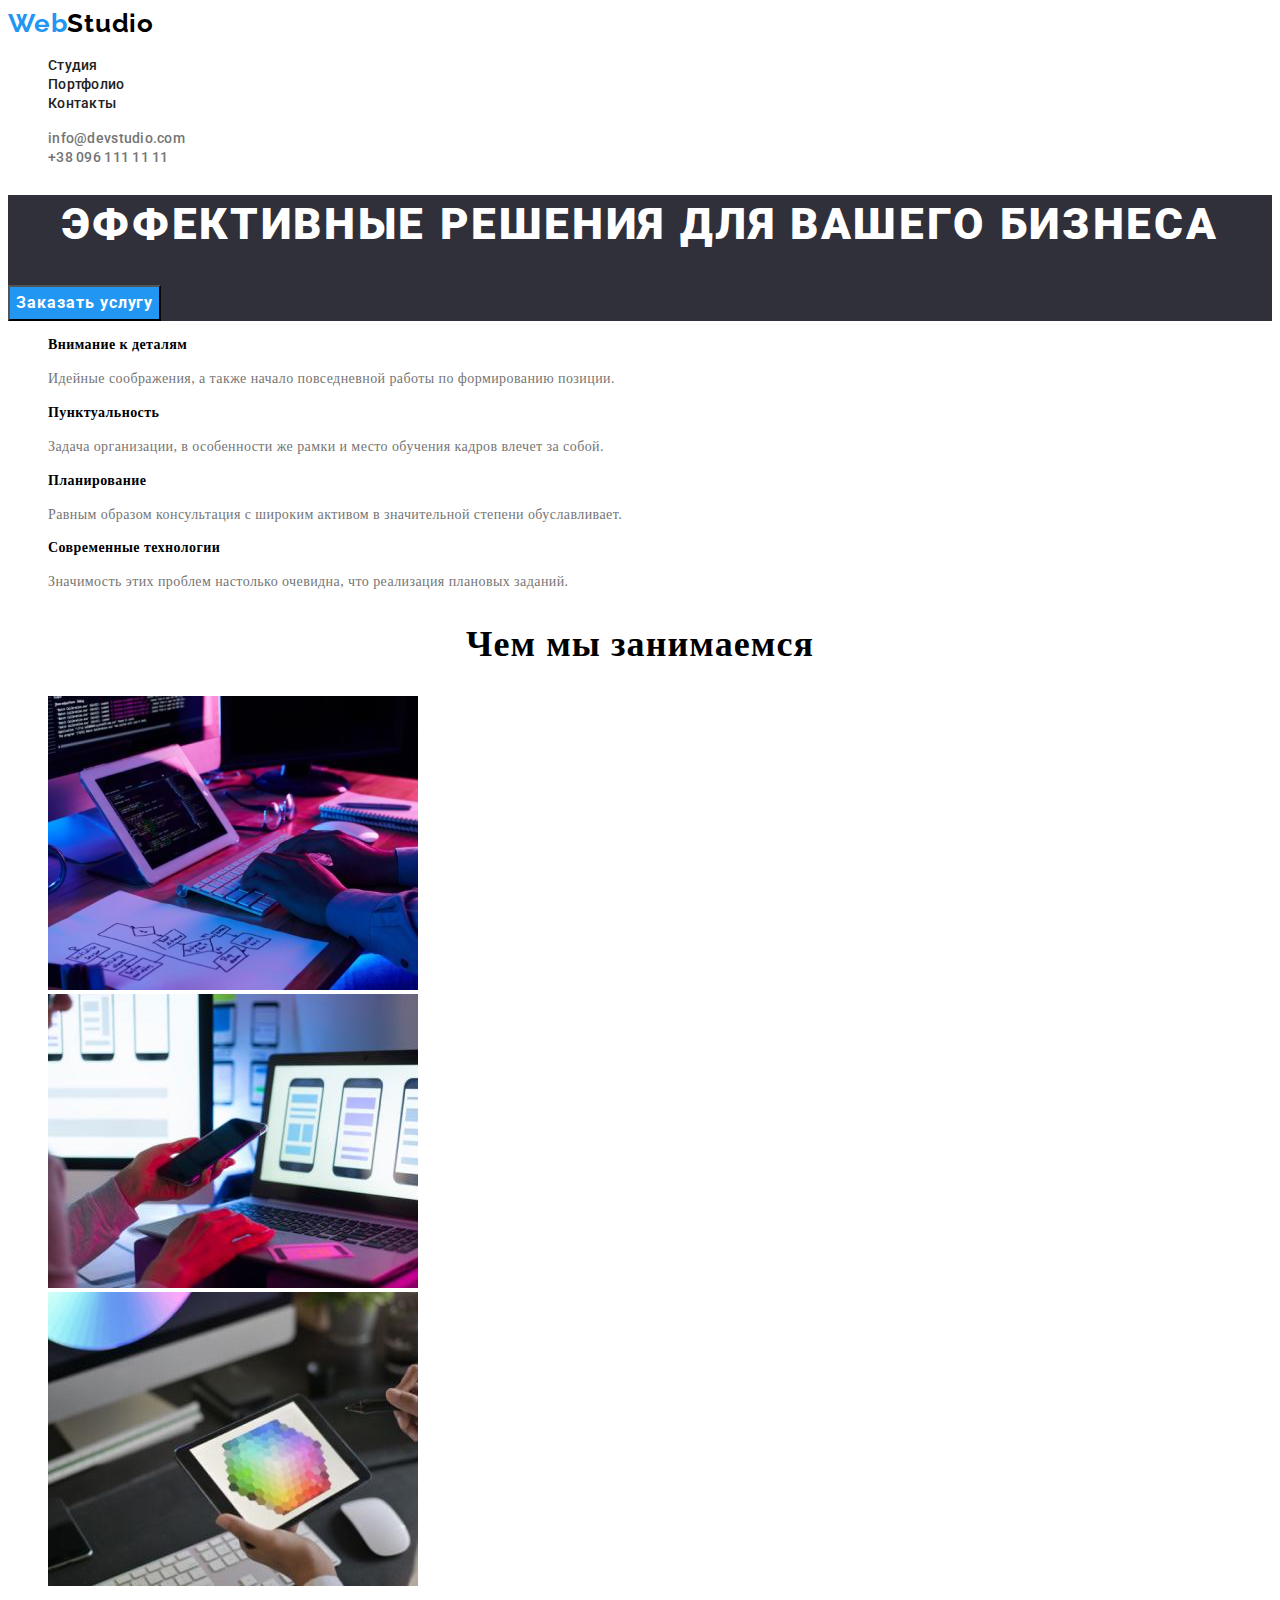
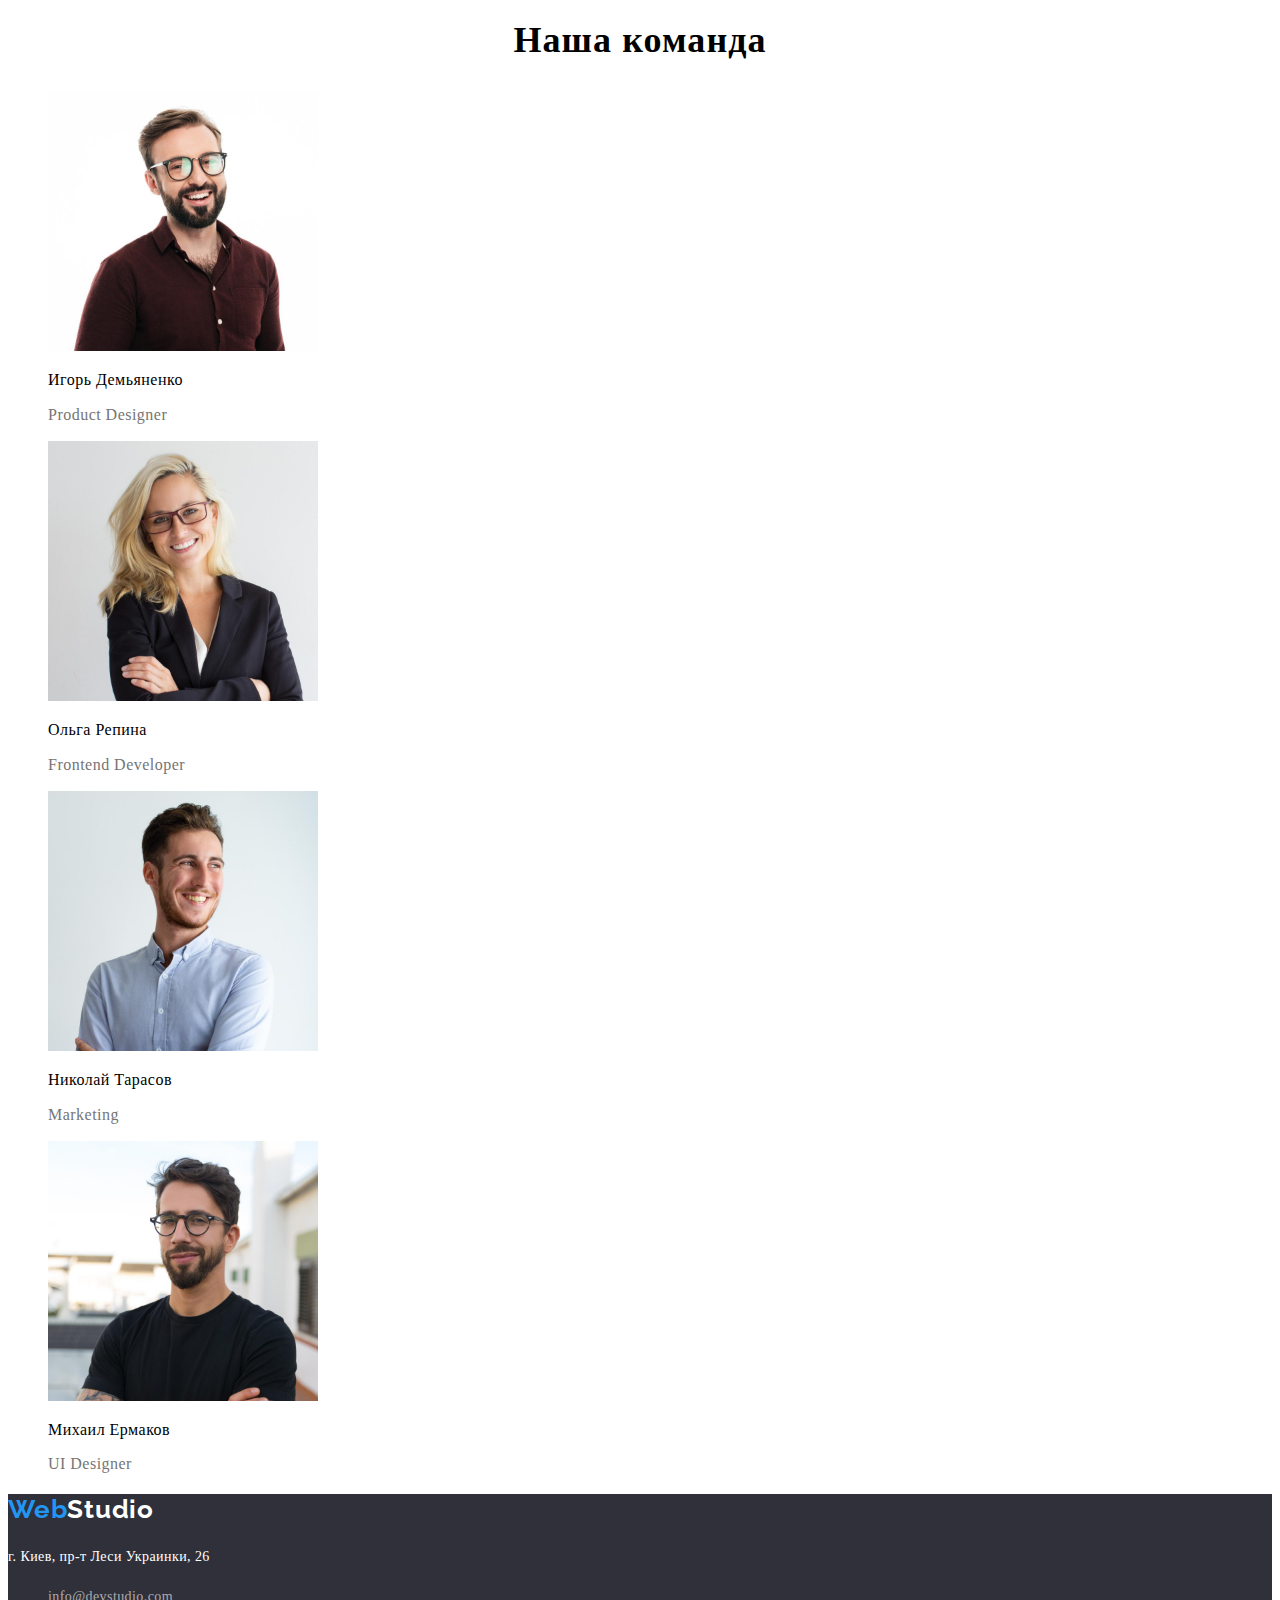
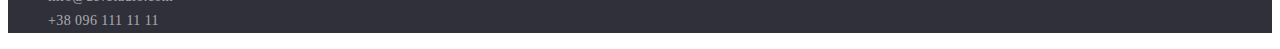
==== index.html @ f5290338 "goit-markup-hw-02" ====
<!DOCTYPE html>
<html lang="ru">
  <head>
    <meta charset="UTF-8" />
    <meta http-equiv="X-UA-Compatible" content="IE=edge" />
    <meta name="viewport" content="width=device-width, initial-scale=1.0" />
    <title>WebStudio</title>
    <link
      rel="stylesheet"
      href="https://cdnjs.cloudflare.com/ajax/libs/modern-normalize/1.1.0/modern-normalize.min.css"
      integrity="sha512-wpPYUAdjBVSE4KJnH1VR1HeZfpl1ub8YT/NKx4PuQ5NmX2tKuGu6U/JRp5y+Y8XG2tV+wKQpNHVUX03MfMFn9Q=="
      crossorigin="anonymous"
      referrerpolicy="no-referrer"
    />
    <link rel="preconnect" href="https://fonts.googleapis.com" />
    <link rel="preconnect" href="https://fonts.gstatic.com" crossorigin />
    <link
      href="https://fonts.googleapis.com/css2?family=Raleway:wght@700&family=Roboto:wght@400;500;700;900&display=swap"
      rel="stylesheet"
    />
    <link rel="stylesheet" href="./css/styles.css" />
  </head>
  <body>
    <!-- Шапка сайта -->
    <header class="page">
      <nav>
        <a href="./index.html" class="logo link-style">
          <span class="logo-color">Web</span>Studio</a
        >
        <ul class="site-nav list">
          <li>
            <a class="navigation-link link link link-style" href="">Студия</a>
          </li>
          <li>
            <a class="navigation-link link link-style" href="./portfolio.html"
              >Портфолио</a
            >
          </li>
          <li>
            <a class="navigation-link link link-style" href="">Контакты</a>
          </li>
        </ul>
      </nav>
      <ul class="contact list">
        <li>
          <a class="contact-link link-style" href="mailto:info@devstudio.com"
            >info@devstudio.com</a
          >
        </li>
        <li>
          <a class="contact-link link-style" href="tel:+380961111111"
            >+38 096 111 11 11</a
          >
        </li>
      </ul>
    </header>
    <main>
      <!-- Секция герой -->
      <section class="hero">
        <h1 class="hero-title">Эффективные решения для вашего бизнеса</h1>
        <button class="hero-button" type="button">Заказать услугу</button>
      </section>
      <!-- Секция внимание к деталям -->
      <section class="features">
        <h2 class="visually-hidden">Внимание к деталям</h2>
        <ul class="list">
          <li>
            <h3 class="features-title">Внимание к деталям</h3>
            <p class="features-text">
              Идейные соображения, а также начало повседневной работы по
              формированию позиции.
            </p>
          </li>
          <li>
            <h3 class="features-title">Пунктуальность</h3>
            <p class="features-text">
              Задача организации, в особенности же рамки и место обучения кадров
              влечет за собой.
            </p>
          </li>
          <li>
            <h3 class="features-title">Планирование</h3>
            <p class="features-text">
              Равным образом консультация с широким активом в значительной
              степени обуславливает.
            </p>
          </li>
          <li>
            <h3 class="features-title">Современные технологии</h3>
            <p class="features-text">
              Значимость этих проблем настолько очевидна, что реализация
              плановых заданий.
            </p>
          </li>
        </ul>
      </section>
      <!-- Секция чем мы занимаемся -->
      <section>
        <h2 class="work-title">Чем мы занимаемся</h2>
        <ul class="list">
          <li>
            <img
              src="./img/keyboard.jpg"
              alt="печтает на клавиатуре"
              width="370"
              height="294"
            />
          </li>
          <li>
            <img
              src="./img/notebook.jpg"
              alt="держит в руках телефон на фоне ноутбука"
              width="370"
              height="294"
            />
          </li>
          <li>
            <img
              src="./img/tablet.jpg"
              alt="держит в руках планшет"
              width="370"
              height="294"
            />
          </li>
        </ul>
      </section>
      <!-- Секция наша команда -->
      <section class="team">
        <h2 class="title">Наша команда</h2>
        <ul class="list">
          <li>
            <img
              src="./img/product-designer.jpg"
              alt="дизайнер продукта"
              width="270"
              height="260"
            />
            <h3 class="team-title">Игорь Демьяненко</h3>
            <p lang="en" class="team-text">Product Designer</p>
          </li>
          <li>
            <img
              src="./img/frontend-developer.jpg"
              alt="фронтенд разработчик"
              width="270"
              height="260"
            />
            <h3 class="team-title">Ольга Репина</h3>
            <p lang="en" class="team-text">Frontend Developer</p>
          </li>
          <li>
            <img
              src="./img/marketing.jpg"
              alt="маркетолог"
              width="270"
              height="260"
            />
            <h3 class="team-title">Николай Тарасов</h3>
            <p lang="en" class="team-text">Marketing</p>
          </li>
          <li>
            <img
              src="./img/ul-designer.jpg"
              alt="юл дизайнер"
              width="270"
              height="260"
            />
            <h3 class="team-title">Михаил Ермаков</h3>
            <p lang="en" class="team-text">UI Designer</p>
          </li>
        </ul>
      </section>
    </main>
    <!-- Футер -->
    <footer>
      <section class="footer">
        <h2>
          <a href="./index.html" class="logo link-style">
            <span class="logo-color">Web</span
            ><span class="logo-color-footer">Studio</span></a
          >
        </h2>
        <address class="address-style">
          <p class="adress">г. Киев, пр-т Леси Украинки, 26</p>
          <ul class="list">
            <li>
              <a class="link link-style" href="mailto:info@devstudio.com"
                >info@devstudio.com</a
              >
            </li>
            <li>
              <a class="link link-style" href="tel:+380961111111"
                >+38 096 111 11 11</a
              >
            </li>
          </ul>
        </address>
      </section>
    </footer>
  </body>
</html>
---- css/styles.css ----
:root {
  --primery-text-color: #212121;
  --title-text-color: #757575;
  --accent-color: #2196f3;
  --white-color: #ffffff;
}

.page {
  background: #ffffff;
  font-family: Roboto, sans-serif;
  color: var(--primery-text-color);
}
button {
  font-family: inherit;
}
/* Макет Студия */
.list {
  list-style: none;
}
.link-style {
  text-decoration: none;
}
.address-style {
  font-style: normal;
}
/* Навигация сайта */
.site-nav {
  color: var(--primery-text-color);
}
.site-nav .link {
  color: var(--primery-text-color);
  font-weight: 500;
  font-size: 14px;
  line-height: 1.12;
  letter-spacing: 0.02em;
}
.site-nav .link:hover,
.site-nav .link:focus {
  color: var(--accent-color);
}

/*Логотип */
.logo {
  color: #000000;
  font-family: Raleway, sans-serif;
  font-weight: 700;
  font-size: 26px;
  line-height: 1.19;
  letter-spacing: 0.03em;
}
.logo:focus {
  color: var(--primery-text-color);
}

.logo-color {
  color: var(--accent-color);
}
.logo-color-footer {
  color: var(--white-color);
}

/* Контакты */

.contact-link {
  color: var(--title-text-color);
  font-weight: 500;
  font-size: 14px;
  line-height: 1.14;
  letter-spacing: 0.02em;
}
.contact .contact-link:hover,
.contact .contact-link:focus {
  color: var(--accent-color);
}

/* Герой */
.visually-hidden {
  position: absolute;
  white-space: nowrap;
  width: 1px;
  height: 1px;
  overflow: hidden;
  border: 0;
  padding: 0;
  clip: rect(0 0 0 0);
  clip-path: inset(50%);
  margin: -1px;
}
.hero {
  background: #2f303a;
}
.hero-title {
  font-family: "Roboto", sans-serif;
  font-weight: 900;
  font-size: 44px;
  line-height: 1.36;
  text-align: center;
  letter-spacing: 0.06em;
  text-transform: uppercase;
  color: #ffffff;
}

.hero-button {
  font-family: "Roboto", sans-serif;
  font-weight: bold;
  font-size: 16px;
  line-height: 1.88;
  display: flex;
  align-items: center;
  text-align: center;
  letter-spacing: 0.06em;
  color: #ffffff;
  background-color: #2196f3;
}
.hero .hero-button:hover,
.hero .hero-button:focus {
  background: #188ce8;
}
/* Особености */

.features-title {
  font-weight: 700;
  font-size: 14px;
  line-height: 1.14;
  letter-spacing: 0.03em;
}

.features-text {
  color: var(--title-text-color);
  font-weight: 400;
  font-size: 14px;
  line-height: 1.71;
  letter-spacing: 0.03em;
}
/* Наши работы */

.work-title {
  font-weight: 700;
  font-size: 36px;
  line-height: 1.16;
  text-align: center;
  letter-spacing: 0.03em;
}

/* Наша Команда */
.team .title {
  font-weight: 700;
  font-size: 36px;
  line-height: 1.16;
  text-align: center;
  letter-spacing: 0.03em;
}

.team-title {
  font-weight: 500;
  font-size: 16px;
  line-height: 1.18;
  letter-spacing: 0.03em;
}

.team-text {
  color: var(--title-text-color);
  font-weight: normal;
  font-size: 16px;
  line-height: 1.18;
  letter-spacing: 0.03em;
}
/* Подвал Студио-портфолио*/
.footer {
  background: #2f303a;
}

.footer .adress {
  color: var(--white-color);
  font-weight: 400;
  font-size: 14px;
  line-height: 1.71;
  letter-spacing: 0.03em;
}
.footer .link {
  color: rgba(255, 255, 255, 0.6);
  font-weight: 400;
  font-size: 14px;
  line-height: 1.71;
  letter-spacing: 0.03em;
}

/* Филтр-Кнопки */
.portfolio .filtr .filtr-button {
  background: #f5f4fa;
  font-weight: 500;
  font-size: 16px;
  line-height: 1.62;
  letter-spacing: 0.03em;
  cursor: pointer;
}
.portfolio .filtr .filtr-button:hover,
.portfolio .filtr .filtr-button:focus {
  background: var(--accent-color);
  color: var(--white-color);
}

/* Проекты */
.portfolio .title {
  visibility: hidden;
}

.portfolio-list .portfolio-title {
  font-weight: 700;
  font-size: 18px;
  line-height: 2;
  letter-spacing: 0.06em;
}

.portfolio-list .portfolio-text {
  color: var(--title-text-color);

  font-weight: 400;
  font-size: 16px;
  line-height: 1.87;
  letter-spacing: 0.03em;
}
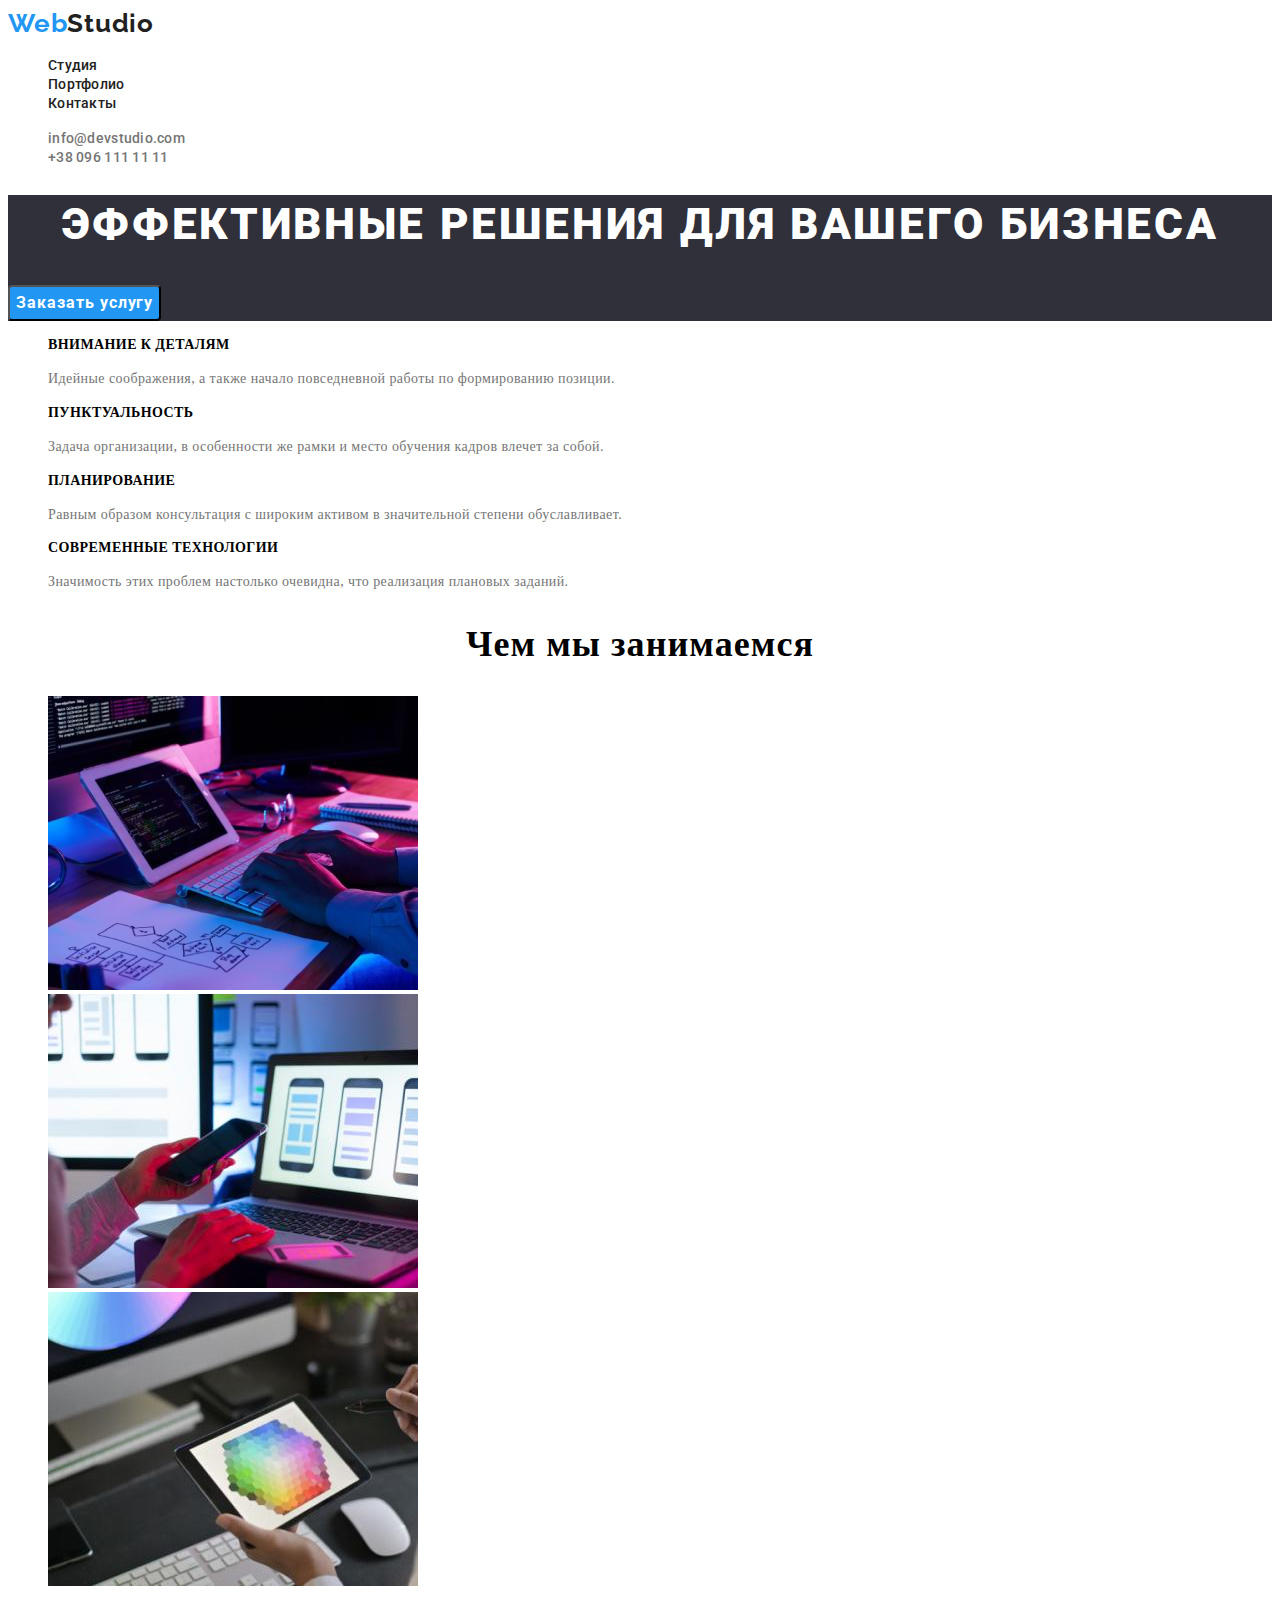
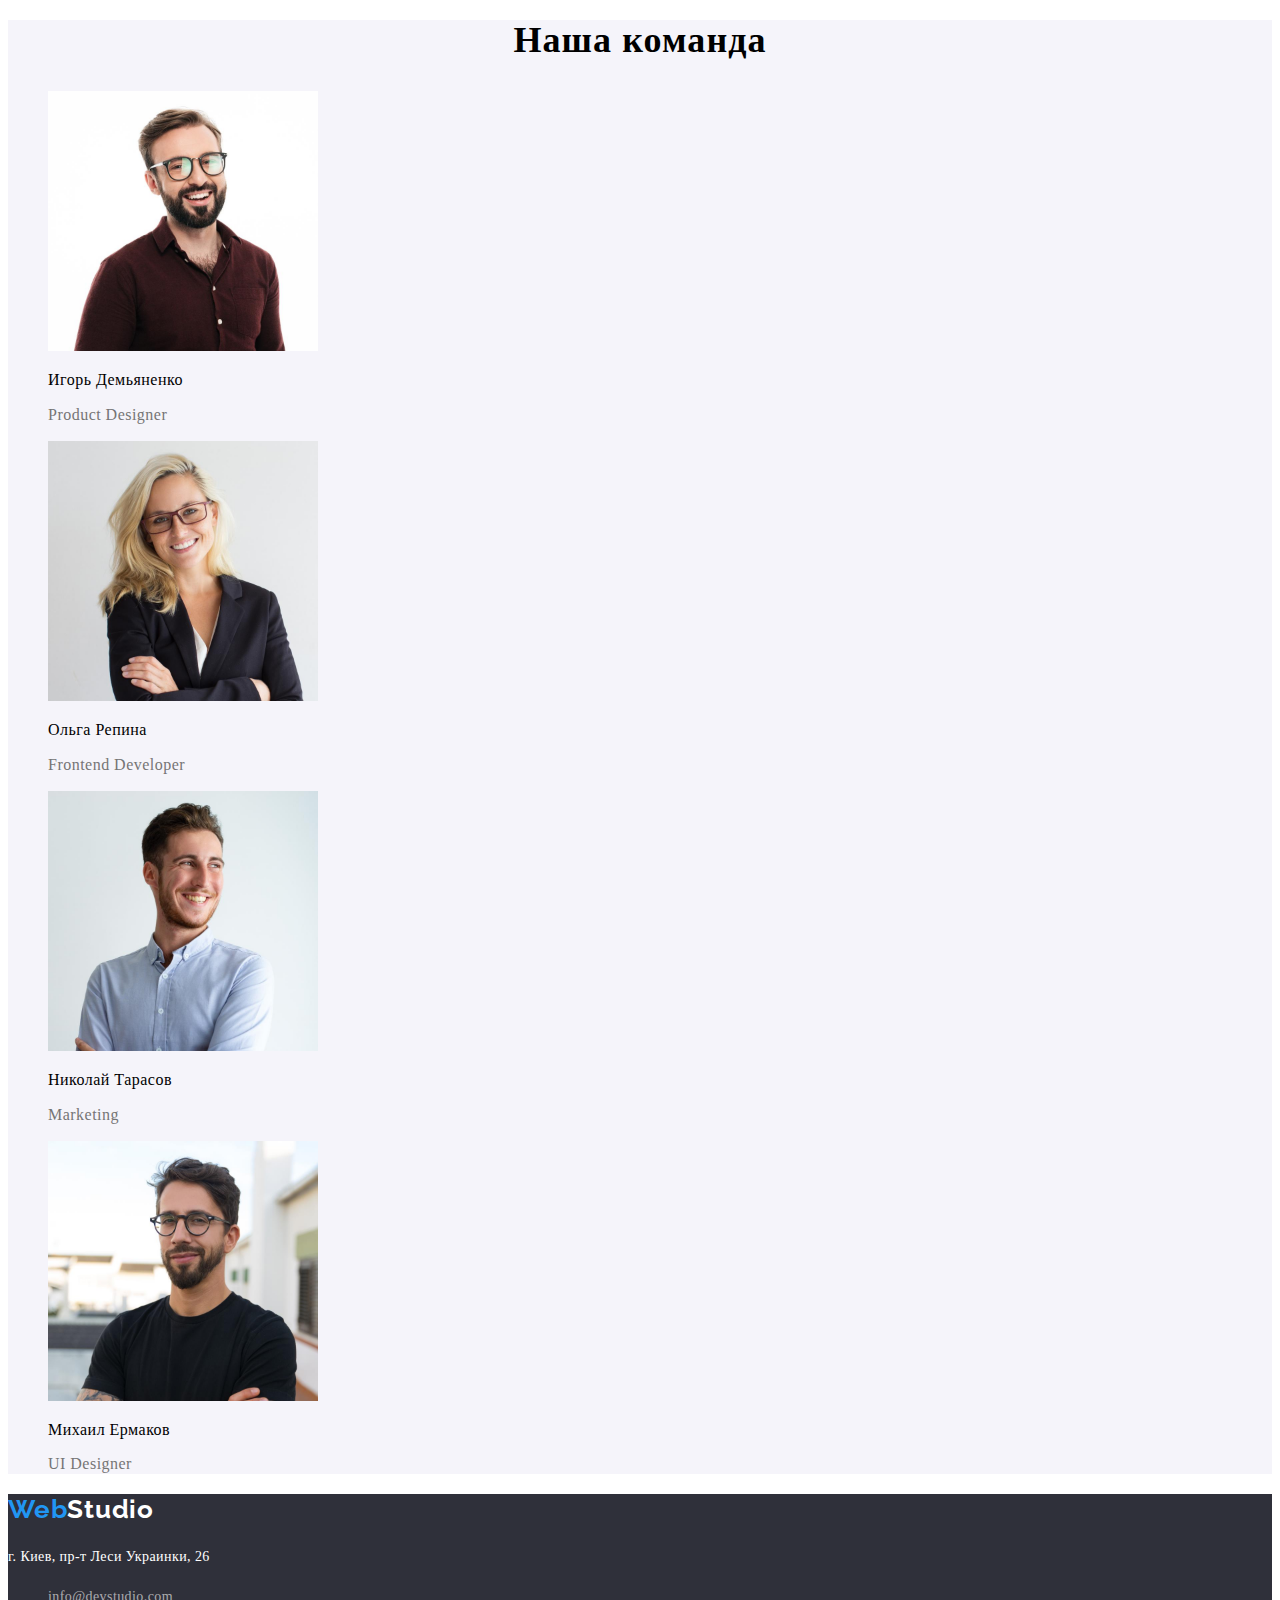
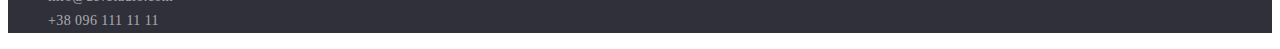
==== commit 5bc61a71: "отредактировано" ====
--- a/index.html
+++ b/index.html
@@ -24,8 +24,8 @@
     <!-- Шапка сайта -->
     <header class="page">
       <nav>
-        <a href="./index.html" class="logo link-style">
-          <span class="logo-color">Web</span>Studio</a
+        <a href="./index.html" class="logo link-style logo-color"
+          >Web<span class="logo">Studio</span></a
         >
         <ul class="site-nav list">
           <li>
@@ -37,7 +37,7 @@
             >
           </li>
           <li>
-            <a class="navigation-link link link-style" href="">Контакты</a>
+            <a class="navigation-link link link-style" href="#">Контакты</a>
           </li>
         </ul>
       </nav>
@@ -175,14 +175,13 @@
     <footer>
       <section class="footer">
         <h2>
-          <a href="./index.html" class="logo link-style">
-            <span class="logo-color">Web</span
-            ><span class="logo-color-footer">Studio</span></a
+          <a href="./index.html" class="logo link-style logo-color">
+            Web<span class="logo-color-footer">Studio</span></a
           >
         </h2>
         <address class="address-style">
           <p class="adress">г. Киев, пр-т Леси Украинки, 26</p>
-          <ul class="list">
+          <ul class="site-nav list">
             <li>
               <a class="link link-style" href="mailto:info@devstudio.com"
                 >info@devstudio.com</a
--- a/css/styles.css
+++ b/css/styles.css
@@ -41,15 +41,12 @@
 
 /*Логотип */
 .logo {
-  color: #000000;
+  color: var(--primery-text-color);
   font-family: Raleway, sans-serif;
   font-weight: 700;
   font-size: 26px;
   line-height: 1.19;
   letter-spacing: 0.03em;
-}
-.logo:focus {
-  color: var(--primery-text-color);
 }
 
 .logo-color {
@@ -111,6 +108,8 @@
   letter-spacing: 0.06em;
   color: #ffffff;
   background-color: #2196f3;
+  cursor: pointer;
+  border-radius: 4px;
 }
 .hero .hero-button:hover,
 .hero .hero-button:focus {
@@ -123,6 +122,7 @@
   font-size: 14px;
   line-height: 1.14;
   letter-spacing: 0.03em;
+  text-transform: uppercase;
 }
 
 .features-text {
@@ -143,6 +143,9 @@
 }
 
 /* Наша Команда */
+.team {
+  background-color: #f5f4fa;
+}
 .team .title {
   font-weight: 700;
   font-size: 36px;
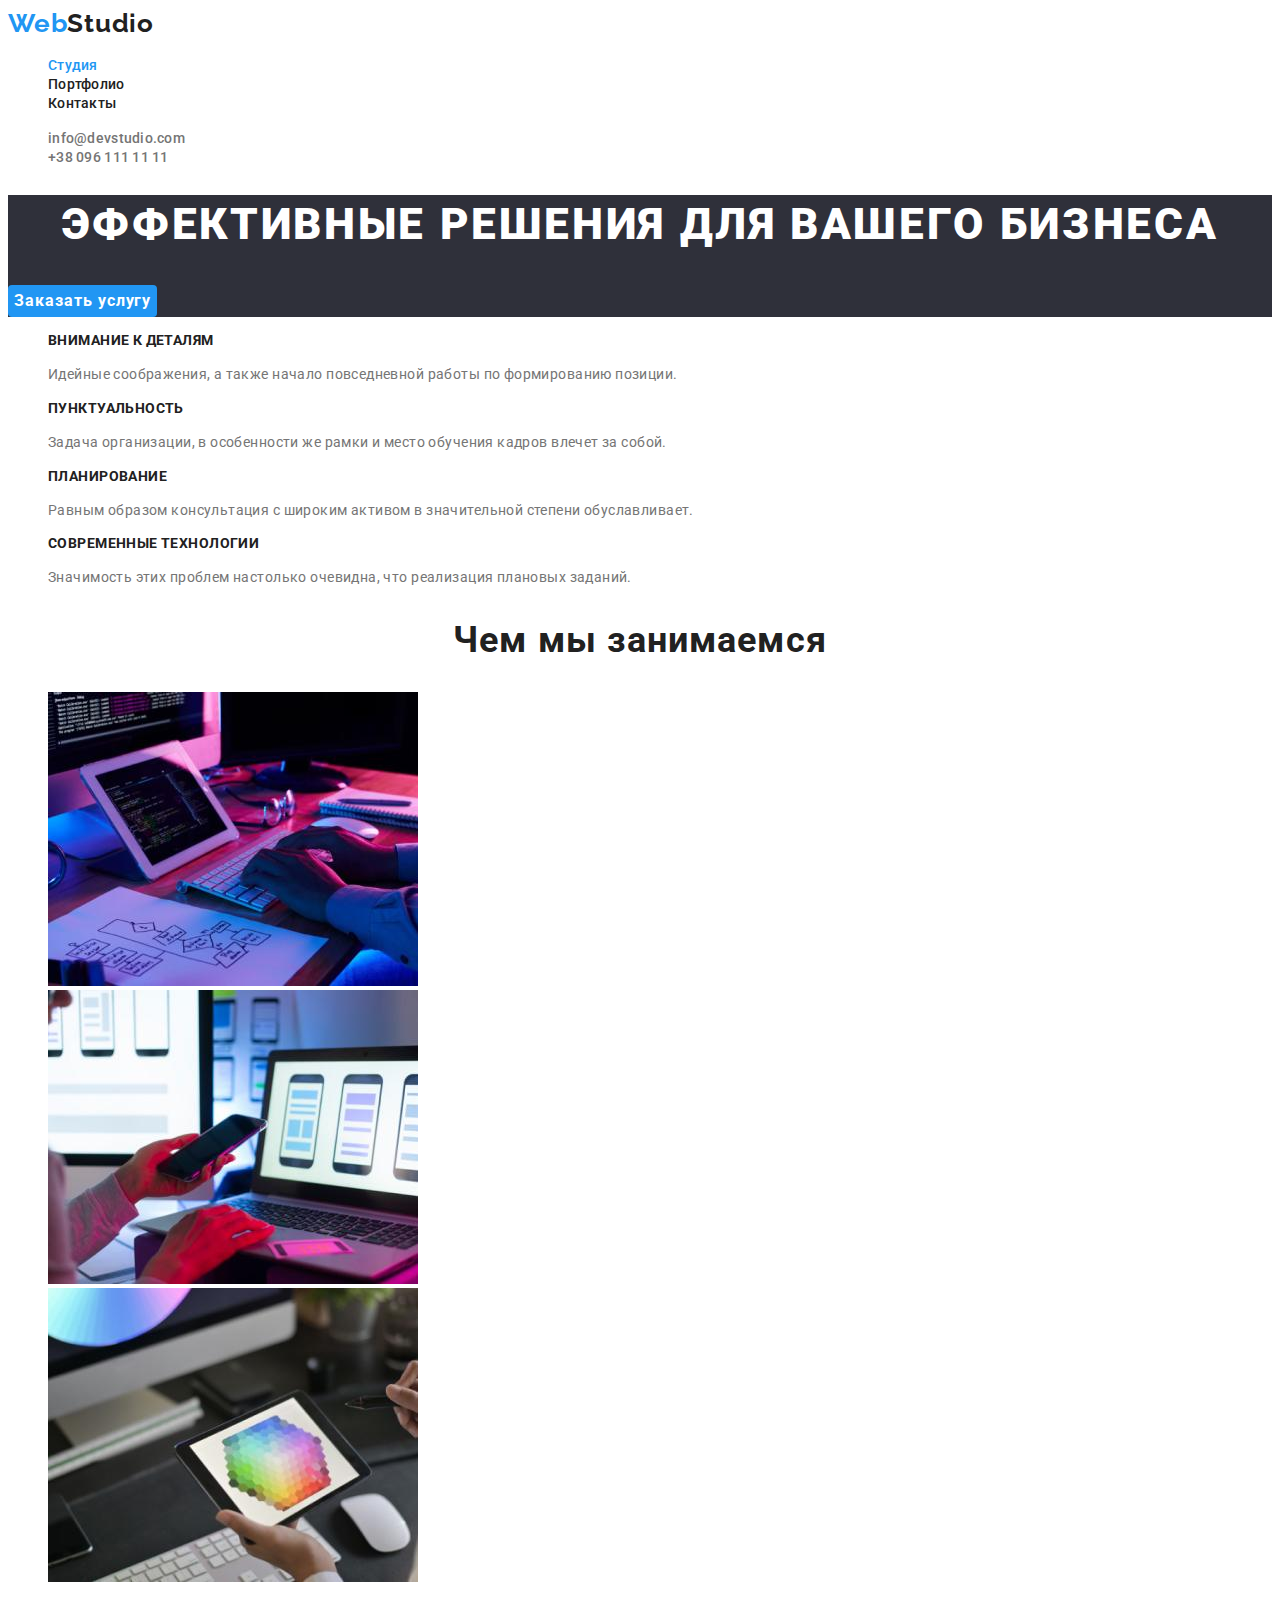
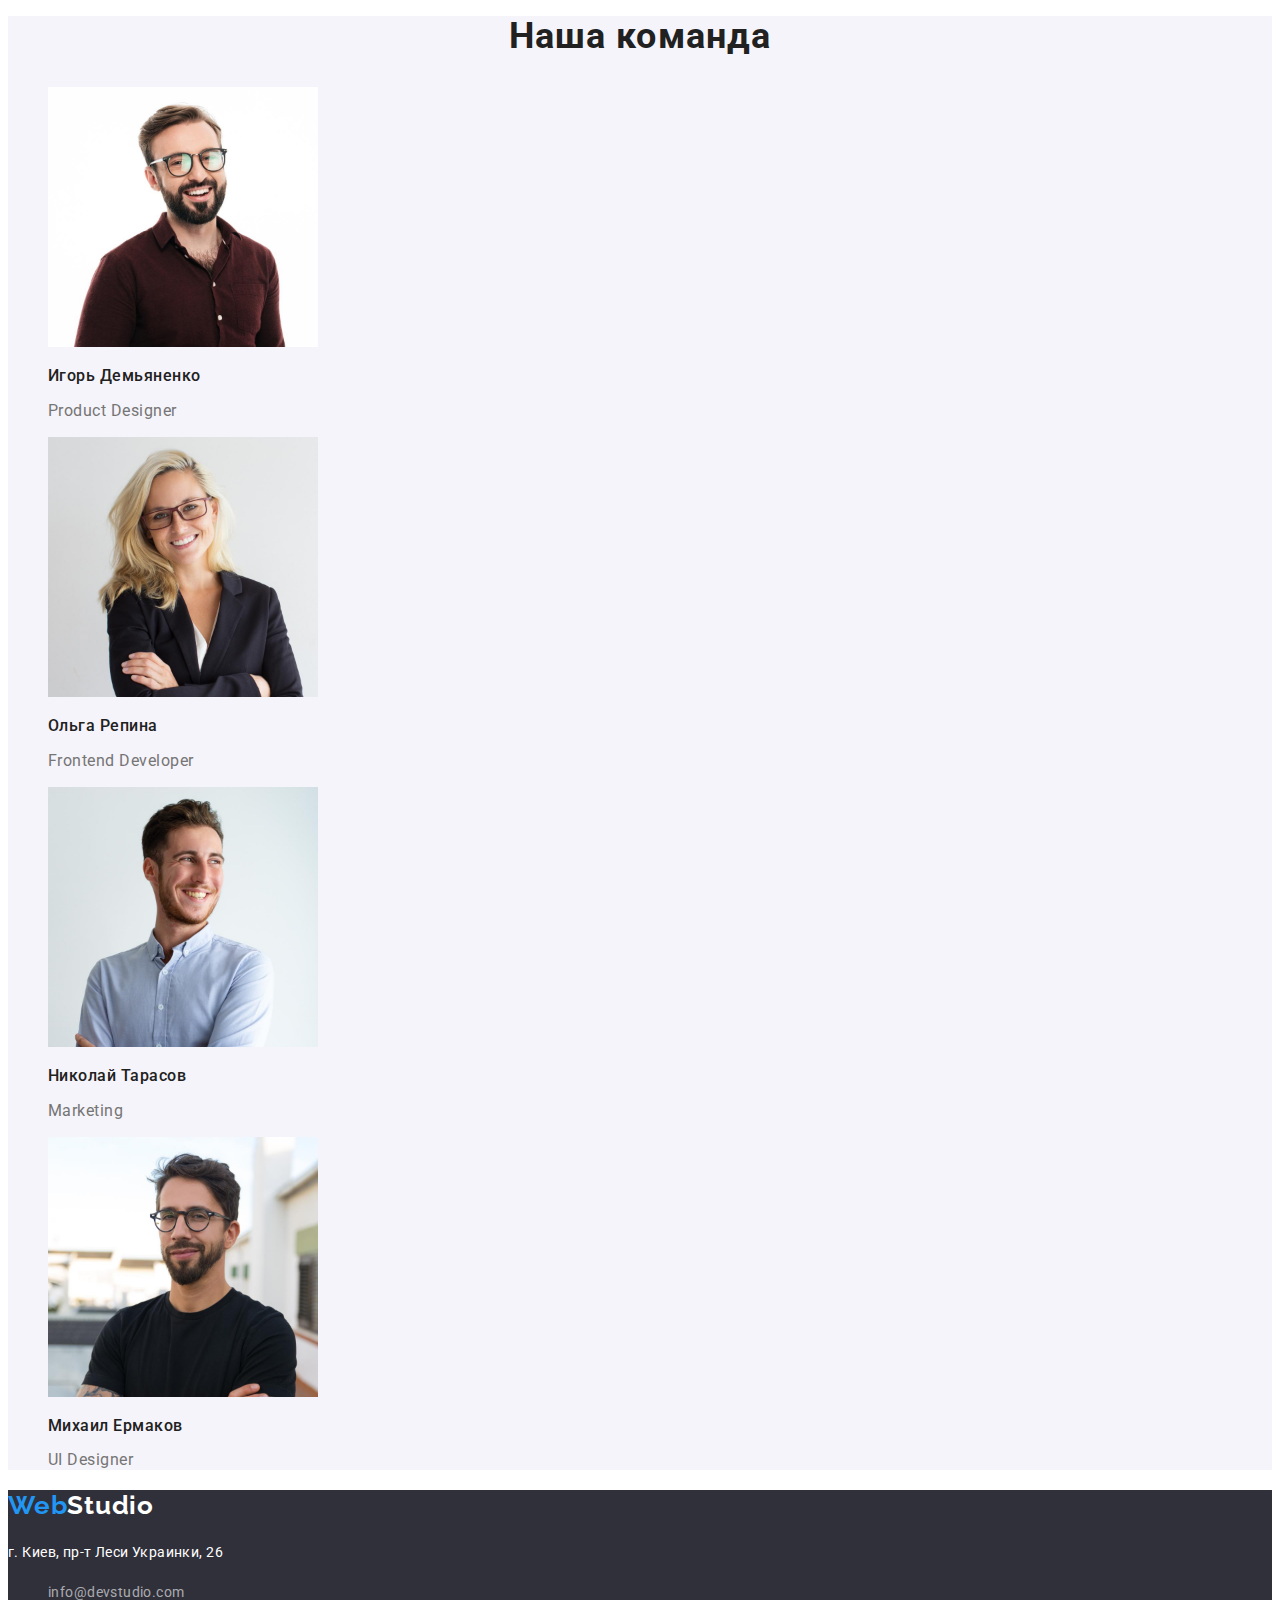
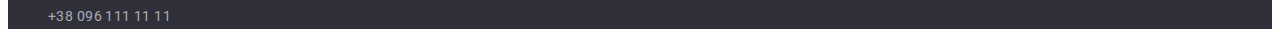
==== commit 676e99d8: "Добавлен класс ссылке в хедере" ====
--- a/index.html
+++ b/index.html
@@ -20,16 +20,18 @@
     />
     <link rel="stylesheet" href="./css/styles.css" />
   </head>
-  <body>
+  <body class="page">
     <!-- Шапка сайта -->
-    <header class="page">
+    <header>
       <nav>
         <a href="./index.html" class="logo link-style logo-color"
           >Web<span class="logo">Studio</span></a
         >
         <ul class="site-nav list">
           <li>
-            <a class="navigation-link link link link-style" href="">Студия</a>
+            <a class="current navigation-link link link-style" href="#"
+              >Студия</a
+            >
           </li>
           <li>
             <a class="navigation-link link link-style" href="./portfolio.html"
--- a/css/styles.css
+++ b/css/styles.css
@@ -4,7 +4,6 @@
   --accent-color: #2196f3;
   --white-color: #ffffff;
 }
-
 .page {
   background: #ffffff;
   font-family: Roboto, sans-serif;
@@ -24,9 +23,6 @@
   font-style: normal;
 }
 /* Навигация сайта */
-.site-nav {
-  color: var(--primery-text-color);
-}
 .site-nav .link {
   color: var(--primery-text-color);
   font-weight: 500;
@@ -35,7 +31,8 @@
   letter-spacing: 0.02em;
 }
 .site-nav .link:hover,
-.site-nav .link:focus {
+.site-nav .link:focus,
+.site-nav .current {
   color: var(--accent-color);
 }
 
@@ -110,6 +107,7 @@
   background-color: #2196f3;
   cursor: pointer;
   border-radius: 4px;
+  border: 0;
 }
 .hero .hero-button:hover,
 .hero .hero-button:focus {
